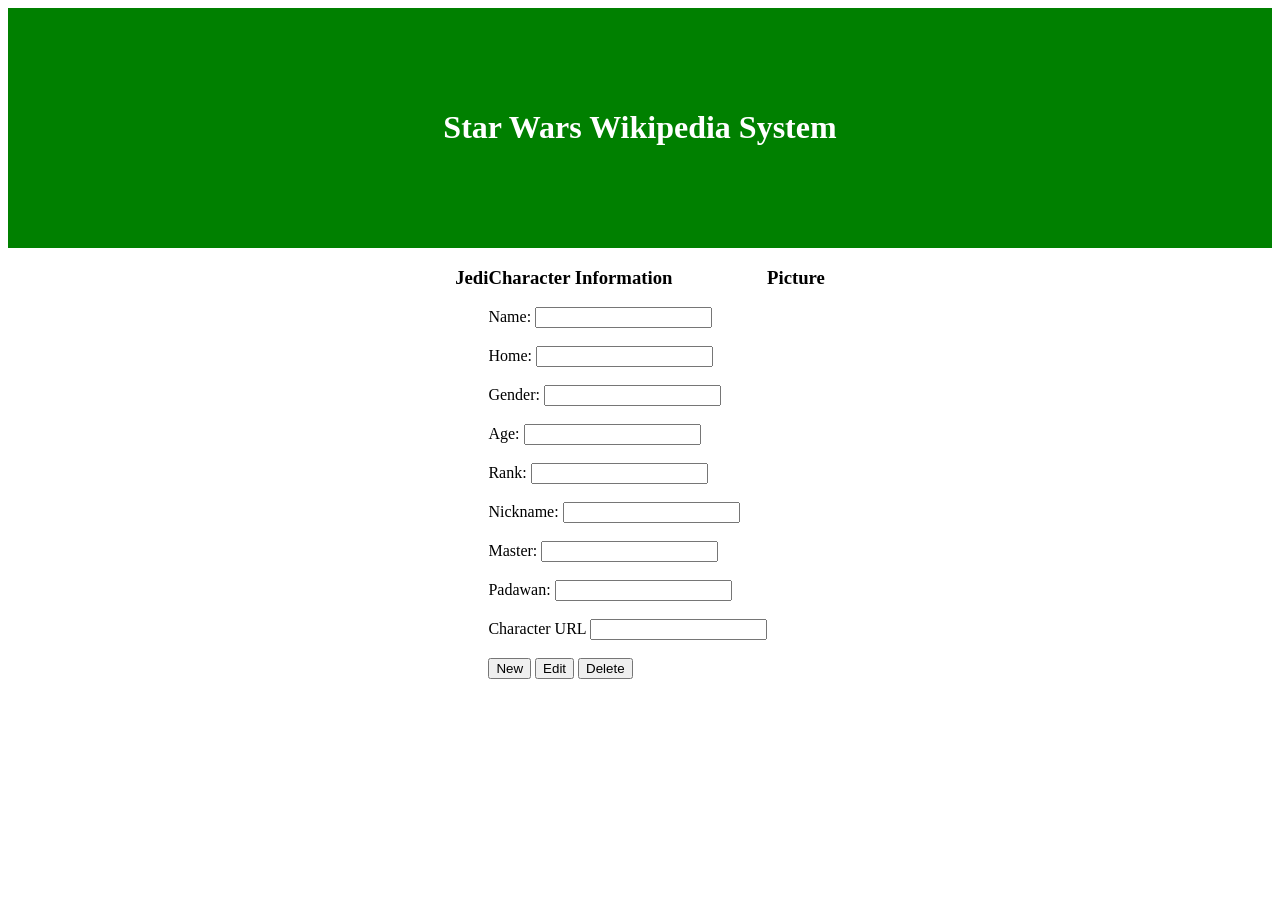
==== client/index.html @ 30f9c5b9 "first commit" ====
<!doctype html>
<html lang="en">
  <head>
    <meta charset="utf-8">
    <meta name="viewport" content="width=device-width, initial-scale=1">
    <link rel ="stylesheet" href = "./resources/styles/index.css">
    <title>Bootstrap demo</title>
  </head>
  <body onload  = "handleOnLoad()">

  </body>
  <!-- <body>
    <h1>Star Wars Wikipedia</h1>
  </body> -->
    <script src = "./resources/scripts/api.js"></script>
    <script src = "./resources/scripts/index.js"></script>
    <div class="jumbotron">
        <h1>Star Wars Wikipedia System</h1>
    </div>

    <div class = "container">
        <div class = "row"> 
            <div class = "col-md-3">
                <h3>Jedi</h3>
                <div id = "listBox"></div>
            </div>
            <div class = "col-md-6">
                <h3>Character Information</h3>
                <h3 class = "inputHeader"></h3>
                <form onsubmit = "return false;" method = "post">
                    <label for="name">Name:</label>
                    <input type = "text" id = "name" name = "name" readOnly><br><br>
                    <label for = "home">Home:</label>
                    <input type = "text" id = "home" name = "home" readOnly><br><br>
                    <label for = "gender">Gender:</label>
                    <input type = "text" id = "gender" name = "gender" readOnly><br><br>
                    <label for = "age">Age:</label>
                    <input type = "text" id = "age" name = "age" readOnly><br><br>
                    <label for = "rank">Rank:</label>
                    <input type = "text" id = "rank" name = "rank" readOnly><br><br>
                    <label for = "nickname">Nickname:</label>
                    <input type = "text" id = "nickname" name = "nickname" readOnly><br><br>
                    <label for = "master">Master:</label>
                    <input type = "text" id = "master" name = "master" readOnly><br><br>
                    <label for = "padawan">Padawan:</label>
                    <input type = "text" id = "padawan" name = "padawan" readOnly><br><br>
                    <label for = "characterCover"> Character URL</label>
                    <input type = "text" id = "characterCover" name = "cover" readOnly><br><br>
                </form>
                <div class = "btnRow">
                    <button id = "newButton" class ="btn btn-primary" onclick = "handleNewClick()">New</button>
                    <button id = "editButton" class = "btn btin-primary" onclicl = "handleEditClick()">Edit</button>
                    <button id = "deleteButton" class = "btn btn-primary" onclick = "handleDeleteClick()">Delete</button>
                    <br>
                    <span id ="saveButton"></span>

                </div>
            </div>
            <div class = "col-md-3">
                <h3>Picture</h3>
                <div id = "picBox"></div>
            </div>
        </div>
    </div>
</html>
---- client/resources/styles/index.css ----
/* Updated the .jumbotron class to align headers horizontally */
.jumbotron {
    background-color: green;
    color: white;
    display: flex;
    justify-content: center;
    align-items: center;
    flex-direction: row; /* Align items horizontally */
    gap: 1rem; /* Add spacing between headers */
    padding: 5rem; /* Add padding for better spacing */
    text-align: center; /* Ensure text is centered */
}

/* Updated the .container and .row classes to keep columns at the top and evenly spaced horizontally */
.container {
    display: flex;
    justify-content: space-evenly; /* Evenly space out the columns horizontally */
    align-items: flex-start; /* Keep columns aligned at the top */
    flex-direction: row;
    gap: 1rem; /* Adjust spacing between columns */
}

.row {
    display: flex;
    flex-direction: row;
    justify-content: space-evenly; /* Ensure rows are evenly spaced horizontally */
    align-items: flex-start; /* Keep rows aligned at the top */
}
.inputHeader{
    text-align: left;
    padding-left:100px;
    
}
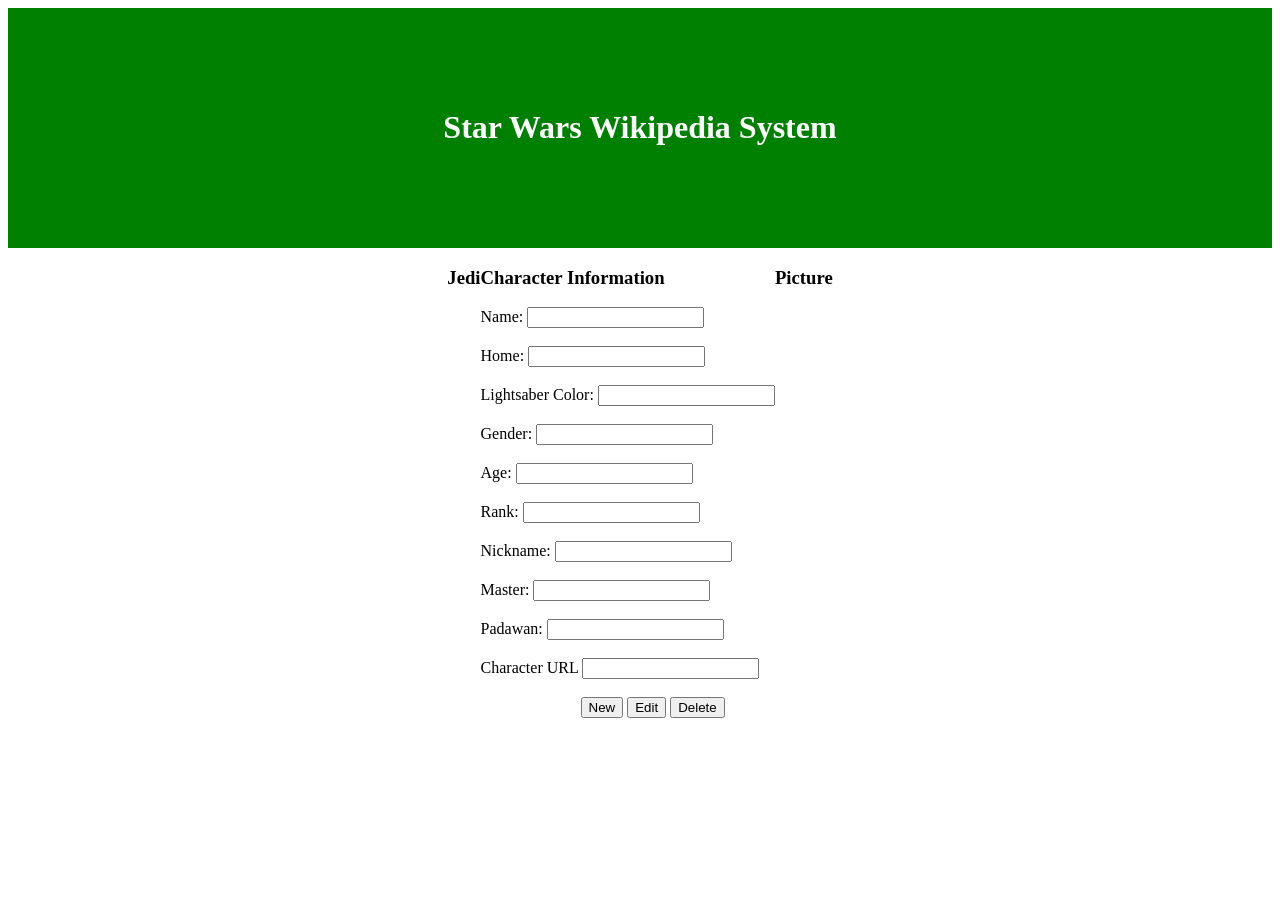
==== commit 521f3ba2: "debug" ====
--- a/client/index.html
+++ b/client/index.html
@@ -32,10 +32,12 @@
                     <input type = "text" id = "name" name = "name" readOnly><br><br>
                     <label for = "home">Home:</label>
                     <input type = "text" id = "home" name = "home" readOnly><br><br>
+                    <label for = "lightsaberColor">Lightsaber Color:</label>
+                    <input type = "text" id = "lightsaberColor" name = "lightsaberColor" readOnly><br><br>
                     <label for = "gender">Gender:</label>
                     <input type = "text" id = "gender" name = "gender" readOnly><br><br>
-                    <label for = "age">Age:</label>
-                    <input type = "text" id = "age" name = "age" readOnly><br><br>
+                    <label for = "born">Age:</label>
+                    <input type = "text" id = "born" name = "born" readOnly><br><br>
                     <label for = "rank">Rank:</label>
                     <input type = "text" id = "rank" name = "rank" readOnly><br><br>
                     <label for = "nickname">Nickname:</label>
--- a/client/resources/styles/index.css
+++ b/client/resources/styles/index.css
@@ -30,4 +30,27 @@
     text-align: left;
     padding-left:100px;
     
-}+}
+.btnRow{
+    padding-left:100px;
+}
+
+.btnBottom{
+    margin-top: 20px;
+}
+
+label {
+    display: inline-blovk;
+    clear: left;
+    width: 100px;
+    text-align: right;
+}
+
+input{
+    display: inline-block;
+}
+
+.coverArt{
+    max-Width: 250px;
+    height:auto;
+}
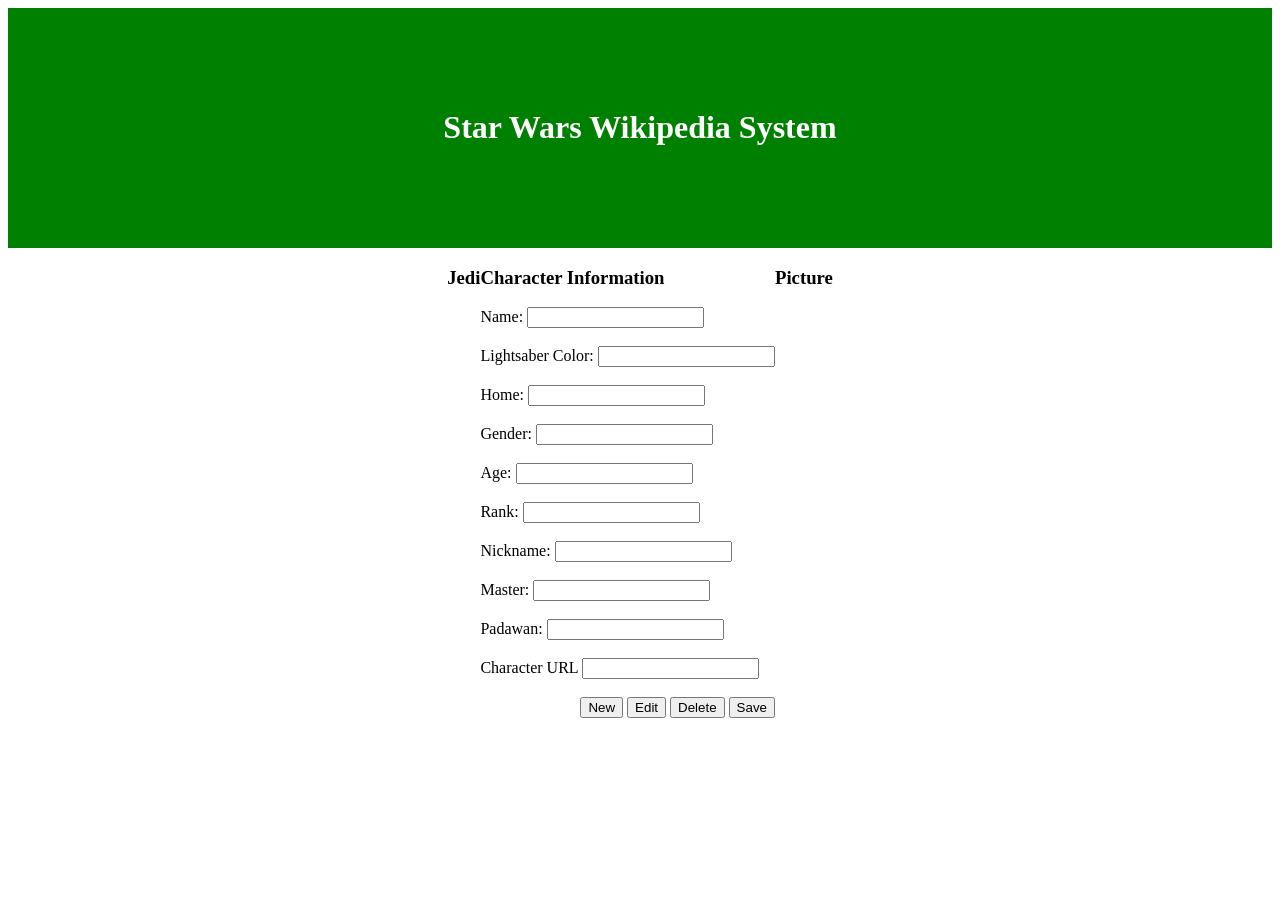
==== commit bd912e2d: "hip" ====
--- a/client/index.html
+++ b/client/index.html
@@ -7,11 +7,22 @@
     <title>Bootstrap demo</title>
   </head>
   <body onload  = "handleOnLoad()">
+    <audio id="cantinaSong">
+        <source src="./Star Wars - Cantina Song.mp3" type="audio/mpeg">
+        Your browser does not support the audio element.
+    </audio>
 
-  </body>
-  <!-- <body>
-    <h1>Star Wars Wikipedia</h1>
-  </body> -->
+    <script>
+        // Play audio on first click anywhere on the page
+        document.body.addEventListener('click', function() {
+            let audio = document.getElementById('cantinaSong');
+            if (audio) {
+                audio.play().catch((error) => {
+                    console.error('Error playing audio:', error);
+                });
+            }
+        });
+    </script>
     <script src = "./resources/scripts/api.js"></script>
     <script src = "./resources/scripts/index.js"></script>
     <div class="jumbotron">
@@ -30,10 +41,10 @@
                 <form onsubmit = "return false;" method = "post">
                     <label for="name">Name:</label>
                     <input type = "text" id = "name" name = "name" readOnly><br><br>
+                    <label for = "lightsaberColor">Lightsaber Color:</label>
+                    <input type = "text" id = "lightsaberColor" name = "lightsaberColor" readOnly><br><br>
                     <label for = "home">Home:</label>
                     <input type = "text" id = "home" name = "home" readOnly><br><br>
-                    <label for = "lightsaberColor">Lightsaber Color:</label>
-                    <input type = "text" id = "lightsaberColor" name = "lightsaberColor" readOnly><br><br>
                     <label for = "gender">Gender:</label>
                     <input type = "text" id = "gender" name = "gender" readOnly><br><br>
                     <label for = "born">Age:</label>
@@ -51,8 +62,9 @@
                 </form>
                 <div class = "btnRow">
                     <button id = "newButton" class ="btn btn-primary" onclick = "handleNewClick()">New</button>
-                    <button id = "editButton" class = "btn btin-primary" onclicl = "handleEditClick()">Edit</button>
+                    <button id = "editButton" class = "btn btin-primary" onclick = "handleEditClick()">Edit</button>
                     <button id = "deleteButton" class = "btn btn-primary" onclick = "handleDeleteClick()">Delete</button>
+                    <button id = "saveButton" class = "btn btn-primary" onclick = "handleSaveClick()">Save</button>
                     <br>
                     <span id ="saveButton"></span>
 
@@ -64,4 +76,10 @@
             </div>
         </div>
     </div>
+
+  </body>
+  <!-- <body>
+    <h1>Star Wars Wikipedia</h1>
+  </body> -->
+   
 </html>
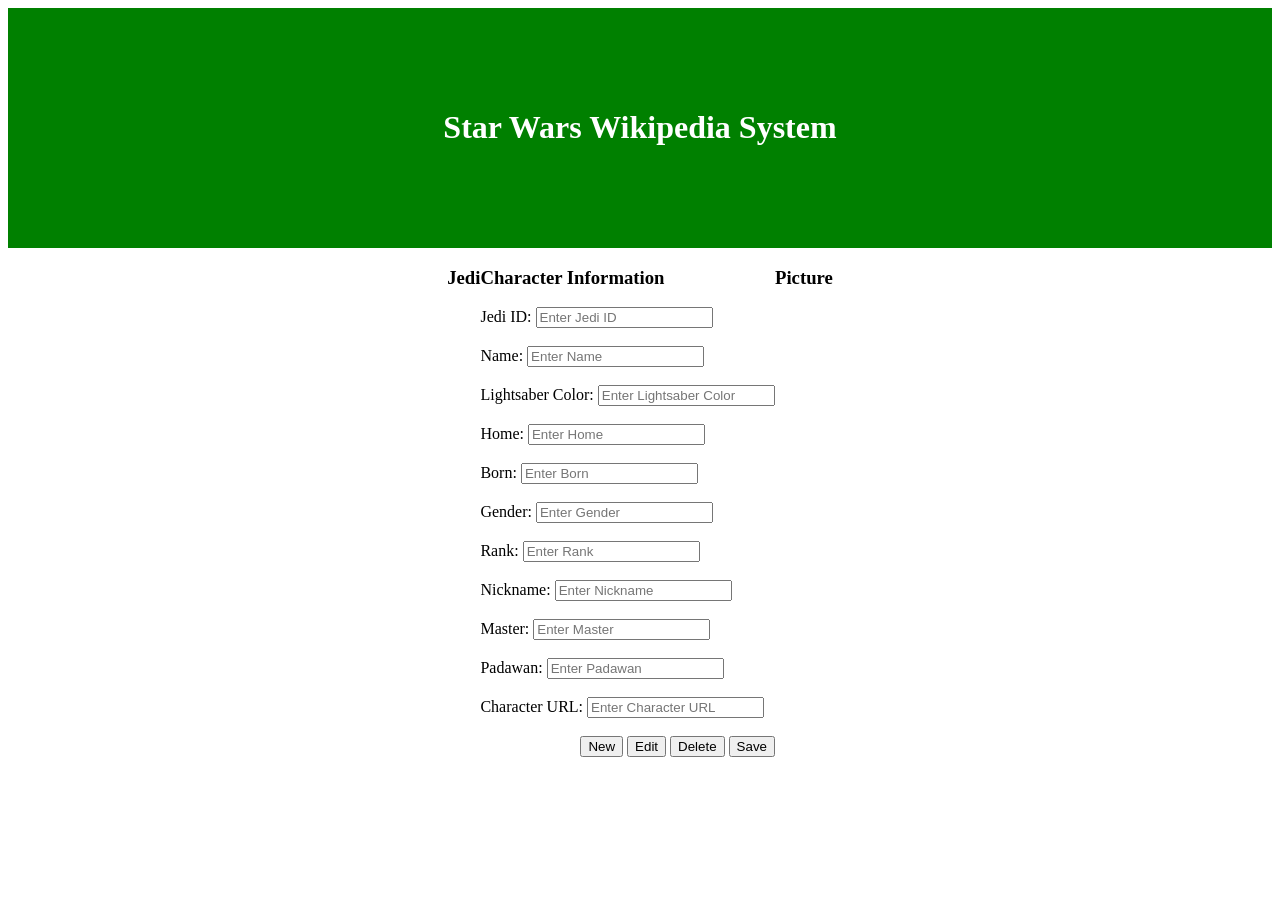
==== commit c84db4e6: "YAYAY" ====
--- a/client/index.html
+++ b/client/index.html
@@ -39,26 +39,28 @@
                 <h3>Character Information</h3>
                 <h3 class = "inputHeader"></h3>
                 <form onsubmit = "return false;" method = "post">
+                    <label for="jediId">Jedi ID:</label>
+                    <input type="text" id="jediId" placeholder="Enter Jedi ID" readonly><br><br>
                     <label for="name">Name:</label>
-                    <input type = "text" id = "name" name = "name" readOnly><br><br>
-                    <label for = "lightsaberColor">Lightsaber Color:</label>
-                    <input type = "text" id = "lightsaberColor" name = "lightsaberColor" readOnly><br><br>
-                    <label for = "home">Home:</label>
-                    <input type = "text" id = "home" name = "home" readOnly><br><br>
-                    <label for = "gender">Gender:</label>
-                    <input type = "text" id = "gender" name = "gender" readOnly><br><br>
-                    <label for = "born">Age:</label>
-                    <input type = "text" id = "born" name = "born" readOnly><br><br>
-                    <label for = "rank">Rank:</label>
-                    <input type = "text" id = "rank" name = "rank" readOnly><br><br>
-                    <label for = "nickname">Nickname:</label>
-                    <input type = "text" id = "nickname" name = "nickname" readOnly><br><br>
-                    <label for = "master">Master:</label>
-                    <input type = "text" id = "master" name = "master" readOnly><br><br>
-                    <label for = "padawan">Padawan:</label>
-                    <input type = "text" id = "padawan" name = "padawan" readOnly><br><br>
-                    <label for = "characterCover"> Character URL</label>
-                    <input type = "text" id = "characterCover" name = "cover" readOnly><br><br>
+                    <input type="text" id="name" placeholder="Enter Name" readonly><br><br>
+                    <label for="lightsaberColor">Lightsaber Color:</label>
+                    <input type="text" id="lightsaberColor" placeholder="Enter Lightsaber Color" readonly><br><br>
+                    <label for="home">Home:</label>
+                    <input type="text" id="home" placeholder="Enter Home" readonly><br><br>
+                    <label for="born">Born:</label>
+                    <input type="text" id="born" placeholder="Enter Born" readonly><br><br>
+                    <label for="gender">Gender:</label>
+                    <input type="text" id="gender" placeholder="Enter Gender" readonly><br><br>
+                    <label for="rank">Rank:</label>
+                    <input type="text" id="rank" placeholder="Enter Rank" readonly><br><br>
+                    <label for="nickname">Nickname:</label>
+                    <input type="text" id="nickname" placeholder="Enter Nickname" readonly><br><br>
+                    <label for="master">Master:</label>
+                    <input type="text" id="master" placeholder="Enter Master" readonly><br><br>
+                    <label for="padawan">Padawan:</label>
+                    <input type="text" id="padawan" placeholder="Enter Padawan" readonly><br><br>
+                    <label for="characterURL">Character URL:</label>
+                    <input type="text" id="characterURL" placeholder="Enter Character URL" readonly><br><br>
                 </form>
                 <div class = "btnRow">
                     <button id = "newButton" class ="btn btn-primary" onclick = "handleNewClick()">New</button>
--- a/client/resources/styles/index.css
+++ b/client/resources/styles/index.css
@@ -50,7 +50,7 @@
     display: inline-block;
 }
 
-.coverArt{
+.characterURL{
     max-Width: 250px;
     height:auto;
 }
